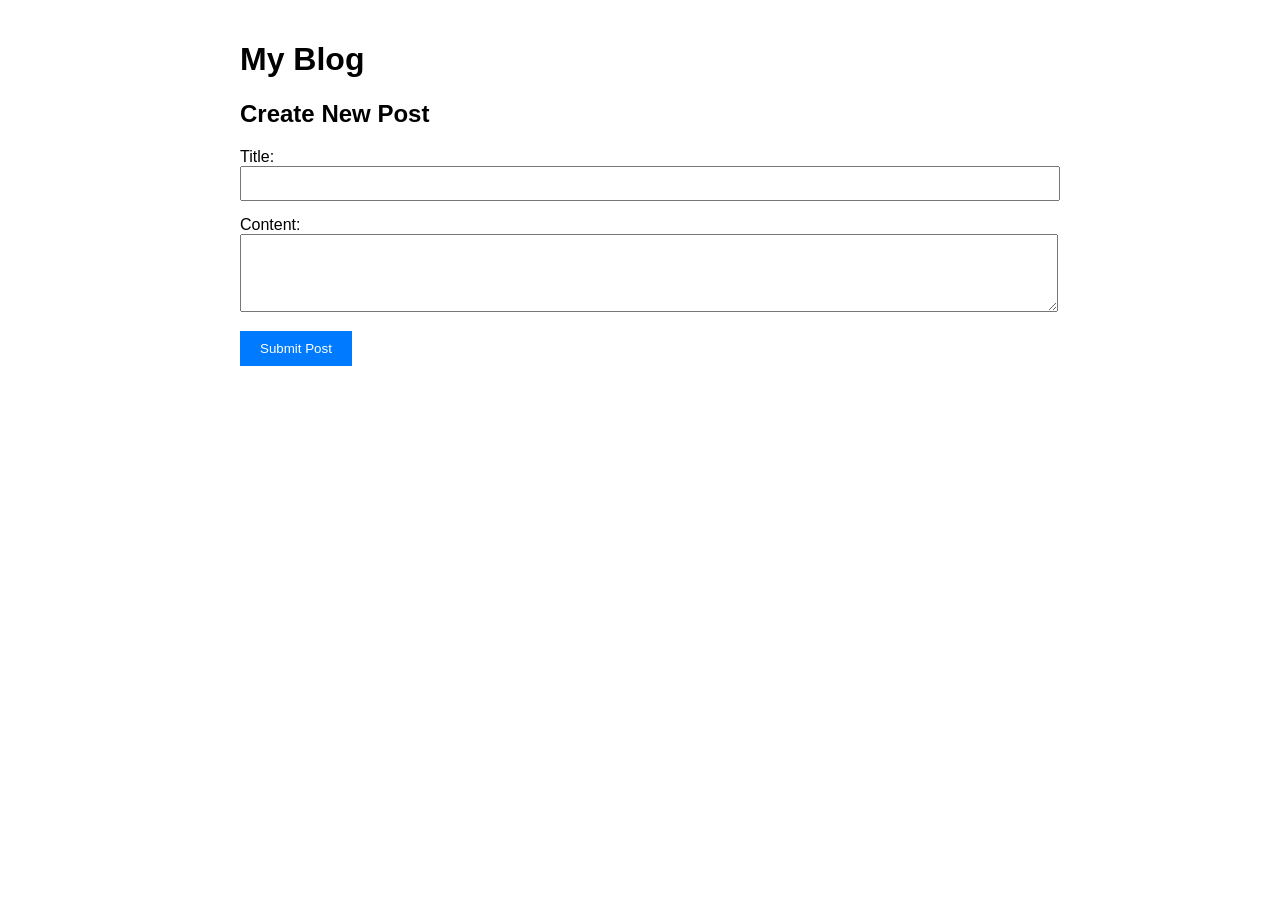
==== index.html @ 4323ee65 "Assistant checkpoint: Created a dynamic blog platform with Express and HTML Assistant generated file" ====
<!DOCTYPE html>
<html lang="en">
<head>
    <meta charset="UTF-8">
    <meta name="viewport" content="width=device-width, initial-scale=1.0">
    <title>Dynamic Blog Platform</title>
    <style>
        body {
            font-family: Arial, sans-serif;
            max-width: 800px;
            margin: 0 auto;
            padding: 20px;
        }
        .blog-form {
            margin-bottom: 30px;
        }
        .form-group {
            margin-bottom: 15px;
        }
        input, textarea {
            width: 100%;
            padding: 8px;
        }
        button {
            background-color: #007bff;
            color: white;
            border: none;
            padding: 10px 20px;
            cursor: pointer;
        }
        .blog-post {
            border-bottom: 1px solid #ccc;
            padding: 20px 0;
        }
    </style>
</head>
<body>
    <h1>My Blog</h1>
    
    <div class="blog-form">
        <h2>Create New Post</h2>
        <div class="form-group">
            <label for="title">Title:</label>
            <input type="text" id="title" required>
        </div>
        <div class="form-group">
            <label for="content">Content:</label>
            <textarea id="content" rows="4" required></textarea>
        </div>
        <button onclick="submitPost()">Submit Post</button>
    </div>

    <div id="posts"></div>

    <script>
        async function submitPost() {
            const title = document.getElementById('title').value;
            const content = document.getElementById('content').value;

            if (!title || !content) {
                alert('Please fill in all fields');
                return;
            }

            try {
                const response = await fetch('/api/posts', {
                    method: 'POST',
                    headers: {
                        'Content-Type': 'application/json'
                    },
                    body: JSON.stringify({ title, content })
                });
                
                if (response.ok) {
                    document.getElementById('title').value = '';
                    document.getElementById('content').value = '';
                    loadPosts();
                }
            } catch (error) {
                console.error('Error:', error);
            }
        }

        async function loadPosts() {
            try {
                const response = await fetch('/api/posts');
                const posts = await response.json();
                const postsDiv = document.getElementById('posts');
                
                postsDiv.innerHTML = posts.reverse().map(post => `
                    <div class="blog-post">
                        <h2>${post.title}</h2>
                        <small>${post.date}</small>
                        <p>${post.content}</p>
                    </div>
                `).join('');
            } catch (error) {
                console.error('Error:', error);
            }
        }

        // Load posts when page loads
        loadPosts();
    </script>
</body>
</html>
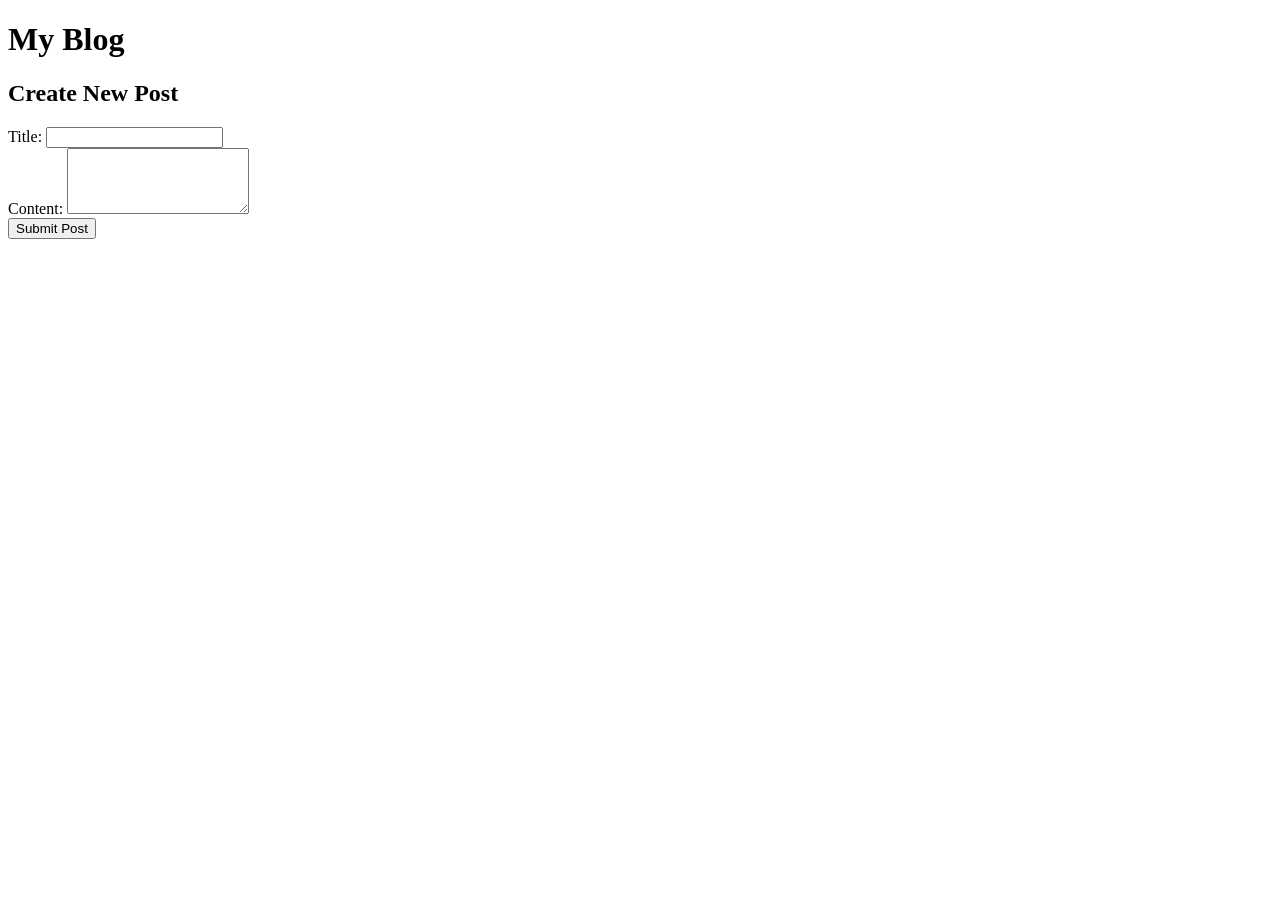
==== commit b3b17444: "Assistant checkpoint: Added modern CSS styling to blog platform Assistant generated file changes: - " ====
--- a/index.html
+++ b/index.html
@@ -5,37 +5,10 @@
     <meta charset="UTF-8">
     <meta name="viewport" content="width=device-width, initial-scale=1.0">
     <title>Dynamic Blog Platform</title>
-    <style>
-        body {
-            font-family: Arial, sans-serif;
-            max-width: 800px;
-            margin: 0 auto;
-            padding: 20px;
-        }
-        .blog-form {
-            margin-bottom: 30px;
-        }
-        .form-group {
-            margin-bottom: 15px;
-        }
-        input, textarea {
-            width: 100%;
-            padding: 8px;
-        }
-        button {
-            background-color: #007bff;
-            color: white;
-            border: none;
-            padding: 10px 20px;
-            cursor: pointer;
-        }
-        .blog-post {
-            border-bottom: 1px solid #ccc;
-            padding: 20px 0;
-        }
-    </style>
+    <link rel="stylesheet" href="/styles.css">
 </head>
 <body>
+    <div class="container">
     <h1>My Blog</h1>
     
     <div class="blog-form">
@@ -53,6 +26,7 @@
 
     <div id="posts"></div>
 
+    </div>
     <script>
         async function submitPost() {
             const title = document.getElementById('title').value;
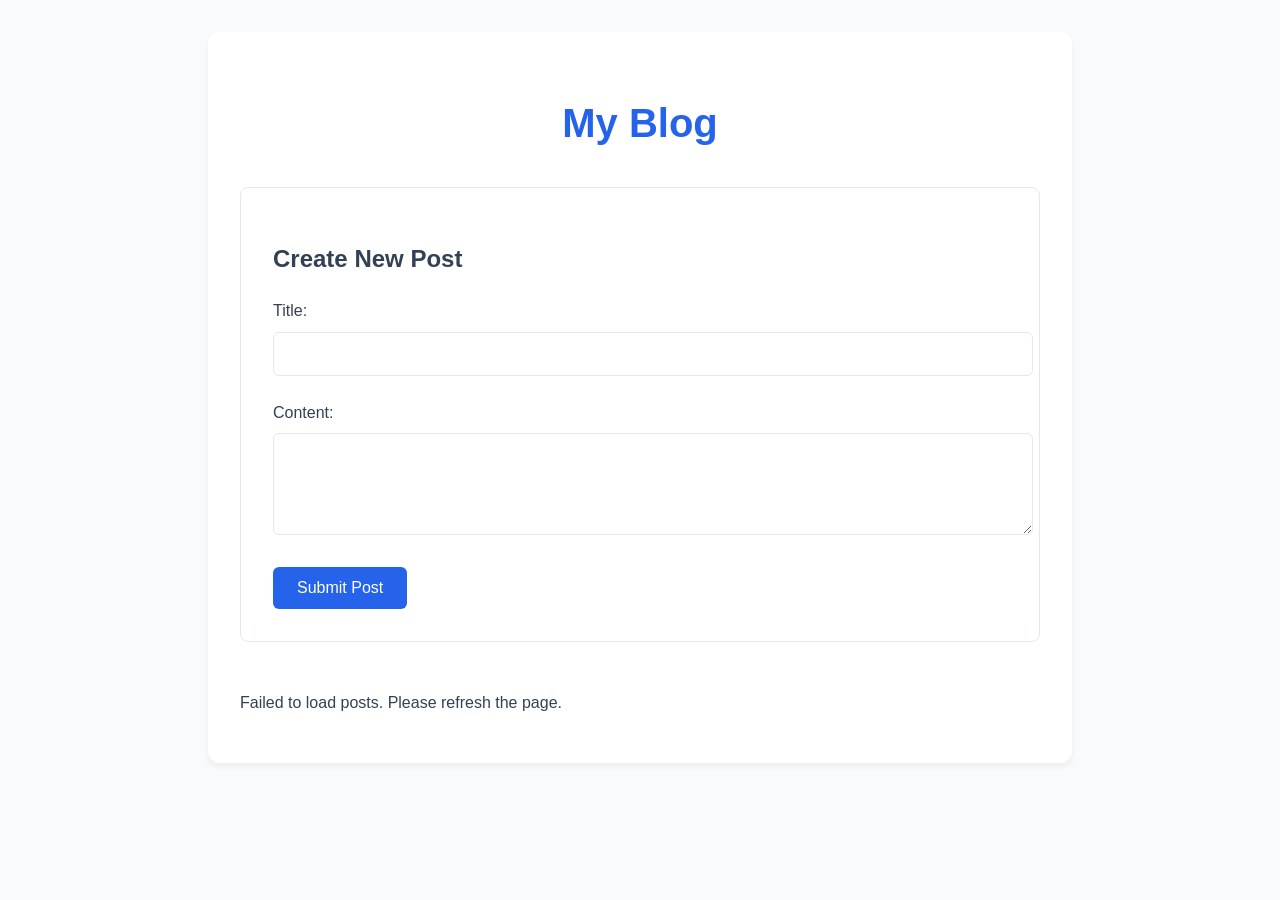
==== commit e8462a28: "Assistant checkpoint: Move files from public/ to root and update server config Assistant generated f" ====
--- a/index.html
+++ b/index.html
@@ -25,57 +25,7 @@
     </div>
 
     <div id="posts"></div>
-
     </div>
-    <script>
-        async function submitPost() {
-            const title = document.getElementById('title').value;
-            const content = document.getElementById('content').value;
-
-            if (!title || !content) {
-                alert('Please fill in all fields');
-                return;
-            }
-
-            try {
-                const response = await fetch('/api/posts', {
-                    method: 'POST',
-                    headers: {
-                        'Content-Type': 'application/json'
-                    },
-                    body: JSON.stringify({ title, content })
-                });
-                
-                if (response.ok) {
-                    document.getElementById('title').value = '';
-                    document.getElementById('content').value = '';
-                    loadPosts();
-                }
-            } catch (error) {
-                console.error('Error:', error);
-            }
-        }
-
-        async function loadPosts() {
-            try {
-                const response = await fetch('/api/posts');
-                const posts = await response.json();
-                const postsDiv = document.getElementById('posts');
-                
-                postsDiv.innerHTML = posts.reverse().map(post => `
-                    <div class="blog-post">
-                        <h2>${post.title}</h2>
-                        <small>${post.date}</small>
-                        <p>${post.content}</p>
-                    </div>
-                `).join('');
-            } catch (error) {
-                console.error('Error:', error);
-            }
-        }
-
-        // Load posts when page loads
-        loadPosts();
-    </script>
+    <script src="/script.js"></script>
 </body>
 </html>
--- a/styles.css
+++ b/styles.css
@@ -0,0 +1,103 @@
+
+:root {
+  --primary-color: #2563eb;
+  --background-color: #f8fafc;
+  --text-color: #334155;
+  --border-color: #e2e8f0;
+}
+
+body {
+  font-family: 'Inter', -apple-system, BlinkMacSystemFont, sans-serif;
+  line-height: 1.6;
+  color: var(--text-color);
+  background-color: var(--background-color);
+  margin: 0;
+  padding: 2rem;
+}
+
+.container {
+  max-width: 800px;
+  margin: 0 auto;
+  padding: 2rem;
+  background-color: white;
+  border-radius: 12px;
+  box-shadow: 0 4px 6px rgba(0, 0, 0, 0.05);
+}
+
+h1 {
+  font-size: 2.5rem;
+  color: var(--primary-color);
+  margin-bottom: 2rem;
+  text-align: center;
+}
+
+.blog-form {
+  background-color: white;
+  padding: 2rem;
+  border-radius: 8px;
+  margin-bottom: 3rem;
+  border: 1px solid var(--border-color);
+}
+
+.form-group {
+  margin-bottom: 1.5rem;
+}
+
+label {
+  display: block;
+  margin-bottom: 0.5rem;
+  font-weight: 500;
+}
+
+input, textarea {
+  width: 100%;
+  padding: 0.75rem;
+  border: 1px solid var(--border-color);
+  border-radius: 6px;
+  font-size: 1rem;
+  transition: border-color 0.2s;
+}
+
+input:focus, textarea:focus {
+  outline: none;
+  border-color: var(--primary-color);
+  box-shadow: 0 0 0 3px rgba(37, 99, 235, 0.1);
+}
+
+button {
+  background-color: var(--primary-color);
+  color: white;
+  border: none;
+  padding: 0.75rem 1.5rem;
+  border-radius: 6px;
+  font-size: 1rem;
+  cursor: pointer;
+  transition: background-color 0.2s;
+}
+
+button:hover {
+  background-color: #1d4ed8;
+}
+
+.blog-post {
+  background-color: white;
+  padding: 1.5rem;
+  border-radius: 8px;
+  margin-bottom: 1.5rem;
+  border: 1px solid var(--border-color);
+}
+
+.blog-post h2 {
+  color: var(--primary-color);
+  margin-top: 0;
+}
+
+.blog-post small {
+  color: #64748b;
+  display: block;
+  margin-bottom: 1rem;
+}
+
+.blog-post p {
+  margin: 0;
+}
